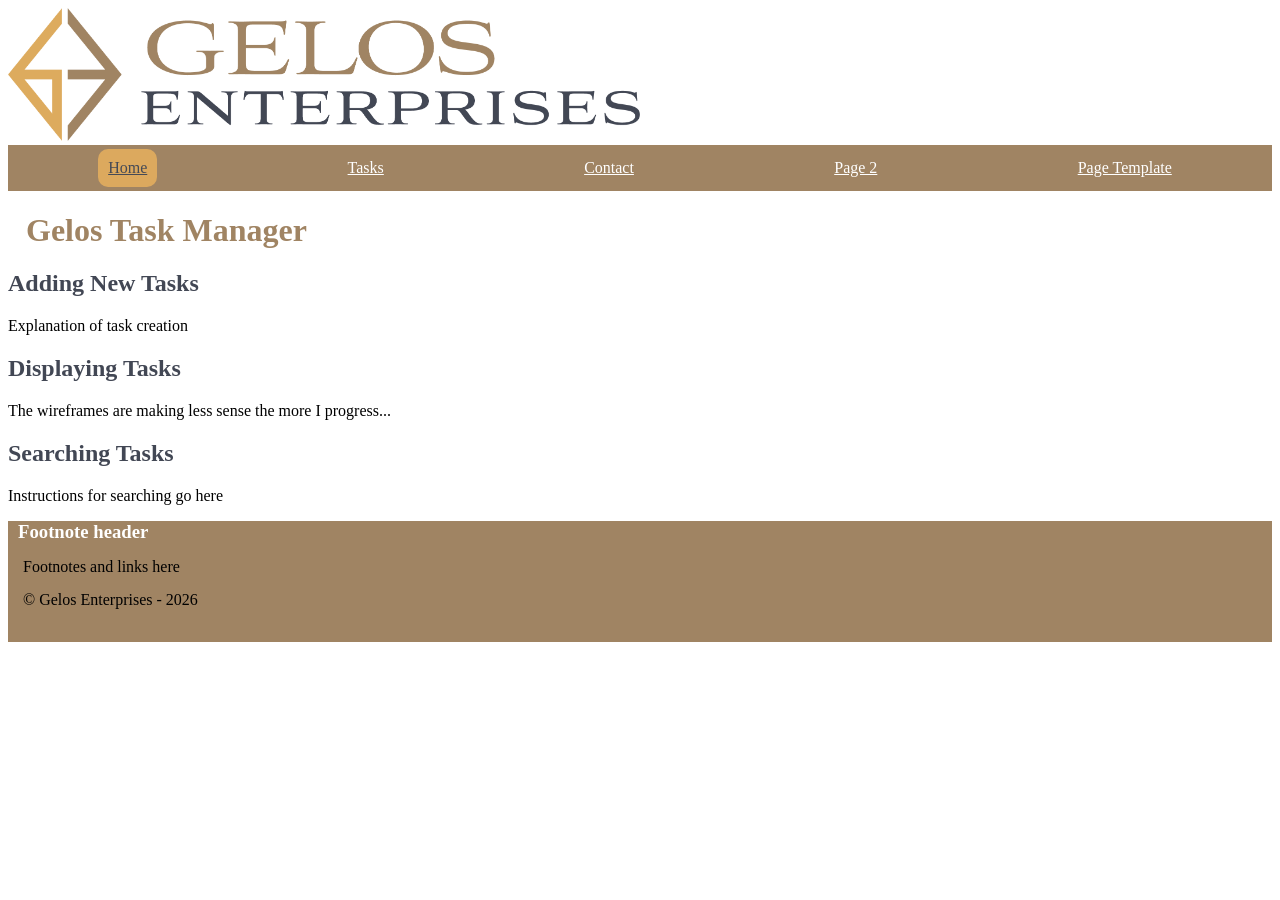
==== index.html @ af8a2979 "First commit on repo" ====
<!DOCTYPE html>
<html lang="en">
<head>
    <meta charset="UTF-8">
    <meta name="viewport" content="width=device-width, initial-scale=1.0">
    <title>Gelos Task Manager</title>
    <link rel="stylesheet" href="styles.css">
</head>
<header>
    <div class="logo">
        <img src="images/GE_Logo-inline-on-white.png" alt="Gelos Logo" width="50%">
    </div>
    <div class="navbar">
        <nav>
            <a id="current" href="index.html">Home</a>
            <a href="tasks.html">Tasks</a>
            <a href="contact.html">Contact</a>
            <a href="">Page 2</a>
            <a href="template.html">Page Template</a>
        </nav>
    </div>
    </div>
</header>
<body>
    <div class="content">
        <h1>Gelos Task Manager</h1>
        <h2>Adding New Tasks</h2>
        <p>Explanation of task creation</p>
        <h2>Displaying Tasks</h2>
        <p>The wireframes are making less sense the more I progress...</p>
        <h2>Searching Tasks</h2>
        <p>Instructions for searching go here</p>
    </div>
</body>
<footer>
    <div class="footnote">
        <h3>Footnote header</h3>
        <p>Footnotes and links here</p>
        <p>&copy; Gelos Enterprises - 2026</p>
        <br>
    </div>
</footer>
</html>
---- styles.css ----
h1 {
    font-family: Georgia;
    color: #a08463;
    text-align: left;
    size: 100%;
    margin-inline-start: 18px;
    margin-inline-end: 12px;
}

h2 {
    font-family: Georgia;
    color: #424754;
    size: 22px;
}

h3 {
    font-family: Georgia;
    size: 18px;
    color: #077A99;
    text-align: left;
}

h4 {
    font-family: Calibri;
    size: 14px;
    font-weight: bold;
}

h5 {
    font-family: Calibri;
    font-weight: bold;
}

p {
    font-family: Calibri;
    size: 12px;
    color: black;
}

hr {
    border-color: #a08463;
}

.navbar nav {
    display: flex;
    list-style-type: none;
    justify-content: space-around;
    background-color: #a08463;
}

.navbar nav a {
    margin: 4px;
    padding: 10px;
    color: white;
    border-radius: 10px;
}



.navbar nav a:hover {
    background-color: black;
}

header {
    position: sticky;
    top: 0;
    overflow: hidden;
    background-color: white;
}

#current {
    background-color: #dca95e;
    color: #454a56;
}

@media screen and (max-width: 500px) {
    .navbar nav {
        flex-direction: column;
        align-items: center;

    }

}


.footnote {
    background-color: #a08463;

}

.footnote h3 {
    margin: 10px;
    color: white;
}

.footnote p {
    margin: 15px;
}


/* Old task display */
#taskView table {
    border-style:double;
    border-color:#077A99;
}

#taskView table tr:hover {
    background-color: aqua;
}


#taskView td:hover {
    background-color: green;
}

#newTask table {
    border-style:groove;
}

#newTask table tr th {
    display: flex;
}


/* Task View display */


/* New Task display */
#newTaskForm {
    border-style: double;
    border-radius: 10px;
    border-width: 2px;
    padding: 10px;
    display: grid;
    grid-template-columns: repeat(6, 1fr);
    grid-template-rows: repeat(8, 1fr);
}

#newTaskForm label {
    margin: 5px;
}

#newTaskForm input, select, textarea {
    margin: 5px;
}

#newTaskLabName {
    grid-area: 1 / 1 / 1 / 1;
}

#newTaskLabDueDate {
    grid-area: 2 / 1 / 2 / 1;
}

#newTaskLabPriority {
    grid-area: 3 / 1 / 3 / 1;
}

#newTaskLabConsultant {
    grid-area: 4 / 1 / 4 / 1;
}

#newTaskLabNotes {
    grid-area: 5 / 1 / 5 / 1;
}

#newTaskLabDone {
    grid-area: 5 / 5 / 5 / 5;
    text-align: right;
}

#newTaskInDone {
    grid-area: 5 / 6 / 5 / 6;
}

#newTaskInName {
    grid-area: 1 / 2 / 1 / 7;
}

#newTaskInDueDate {
    grid-area: 2 / 2 / 2 / 7;
}

#newTaskInPriority {
    grid-area: 3 / 2 / 3 / 7;
}

#newTaskInConsultant {
    grid-area: 4  / 2 / 4 / 7;
}

#newTaskInNotes {
    grid-area: 6 / 1 / 9 / 7;
}

#newTaskSubmit {
    grid-area:  9 / 6 / 9 / 7;
    color: #FF0000;
}

/* Contact form display */
#contactForm {
    border-style: solid;
    border-radius: 10px;
    border-width: 2px;
    padding: 10px;
    display:grid;
    grid-template-columns: repeat(6, 1fr);
    grid-template-rows: repeat(9, 1fr);
}

#contactForm label {
    margin: 5px;
}

#conLabName {
    grid-row-start: 1;
    grid-row-end: 1;
    grid-column-start: 1;
    grid-column-end: 1;
}

#conInName {
    grid-row-start: 1;
    grid-row-end: 1;
    grid-column-start: 2;
    grid-column-end: 3;
}

#conLabEmail {
    grid-row-start: 1;
    grid-row-end: 1;
    grid-column-start: 3;
    grid-column-end: 3;
}

#conInEmail {
    grid-row-start: 1;
    grid-row-end: 1;
    grid-column-start: 4;
    grid-column-end: 7;
}

#conLabComments {
    grid-row-start: 2;
    grid-row-end: 2;
}

#conInComments {
    grid-row-start: 3;
    grid-row-end: 9;
    grid-column-start: 1;
    grid-column-end: 7;
}

#conInSubmit {
    grid-row-start: 9;
    grid-row-end: 9;
    grid-column-start: 6;
    grid-column-end: 6;
}

.searchResult {
    border-style: groove;
    margin: 5px;
    padding: 5px;
    border-radius: 5px;
}
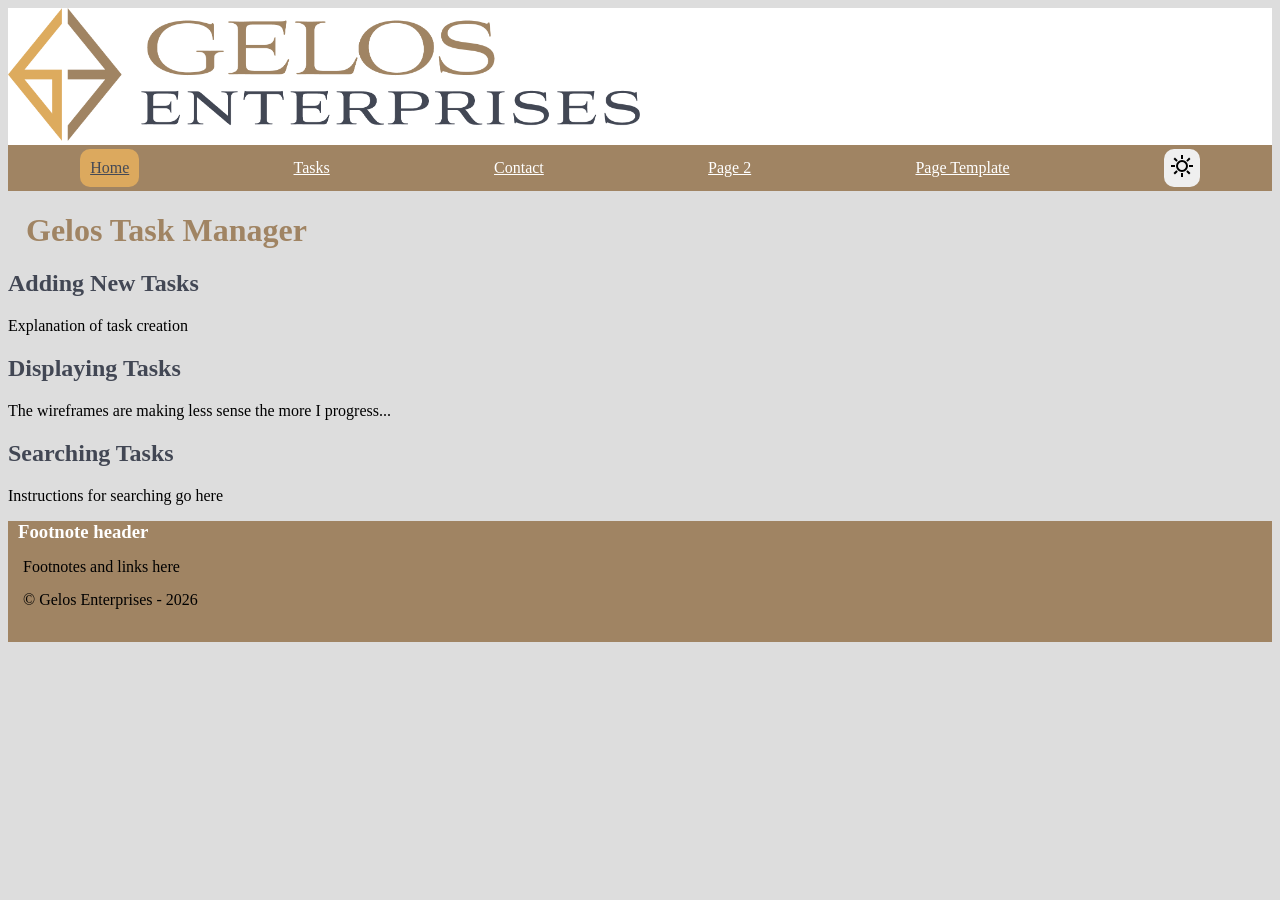
==== commit 09202b51: "Added focus after task loading" ====
--- a/index.html
+++ b/index.html
@@ -17,6 +17,10 @@
             <a href="contact.html">Contact</a>
             <a href="">Page 2</a>
             <a href="template.html">Page Template</a>
+            <button id="theme-toggler" type="button" onclick="DarkTheme()">
+                <img id="sunIcon" src="images/sunny_24dp_000000_FILL0_wght400_GRAD0_opsz24.svg">
+                <img id="moonIcon" src="images/bedtime_24dp_$FFFFFF_FILL0_wght400_GRAD0_opsz24.svg">
+            </button>
         </nav>
     </div>
     </div>
@@ -40,4 +44,5 @@
         <br>
     </div>
 </footer>
+<script src="darkTheme.js"></script>
 </html>
--- a/styles.css
+++ b/styles.css
@@ -82,6 +82,19 @@
 
 }
 
+body {
+    background-color: #DDDDDD;
+}
+
+form {
+    border-style: ridge;
+    border-color: #a08463;
+    border-width: 5px;
+    border-radius: 10px;
+    background-color: #dca95e;
+}
+
+
 
 .footnote {
     background-color: #a08463;
@@ -98,11 +111,7 @@
 }
 
 
-/* Old task display */
-#taskView table {
-    border-style:double;
-    border-color:#077A99;
-}
+
 
 #taskView table tr:hover {
     background-color: aqua;
@@ -113,9 +122,6 @@
     background-color: green;
 }
 
-#newTask table {
-    border-style:groove;
-}
 
 #newTask table tr th {
     display: flex;
@@ -127,9 +133,6 @@
 
 /* New Task display */
 #newTaskForm {
-    border-style: double;
-    border-radius: 10px;
-    border-width: 2px;
     padding: 10px;
     display: grid;
     grid-template-columns: repeat(6, 1fr);
@@ -200,9 +203,6 @@
 
 /* Contact form display */
 #contactForm {
-    border-style: solid;
-    border-radius: 10px;
-    border-width: 2px;
     padding: 10px;
     display:grid;
     grid-template-columns: repeat(6, 1fr);
@@ -265,4 +265,128 @@
     margin: 5px;
     padding: 5px;
     border-radius: 5px;
-}+    background-color: #dca95e;
+}
+
+.dark-theme {
+    background-color: #000;
+}
+
+.dark-theme header {
+    background-color: #000;
+}
+
+.dark-theme p {
+    color: #CCCCCC;
+}
+
+.dark-theme nav {
+    background-color: #222222;
+}
+
+.dark-theme .footnote {
+    background-color: #222222;
+}
+
+.dark-theme h1 {
+    color: #FFFFFF
+}
+
+.dark-theme h2 {
+    color: #EEEEEE;
+}
+
+.dark-theme h3 {
+    color: #DDDDDD;
+}
+
+.dark-theme #current {
+    background-color: #444444;
+    color: #FFF
+}
+
+#theme-toggler {
+    border-radius: 10px;
+    border: none;
+    margin: 4px;
+}
+
+.dark-theme #theme-toggler {
+    background-color: #000000;
+    color: #FFFFFF;
+}
+
+#moonIcon {
+    filter:invert();
+    display: none;
+}
+
+.dark-theme #moonIcon {
+    display: inline;
+}
+
+.dark-theme #sunIcon {
+    display: none;
+}
+
+.dark-theme th {
+    color: #FFFFFF;
+}
+
+.dark-theme tr:hover th {
+    color: #000000;
+}
+
+.dark-theme td {
+    color: #FFFFFF;
+}
+
+.dark-theme tr:hover td{
+    color: #000000;
+}
+
+
+
+
+.dark-theme label {
+    color: #FFFFFF;
+}
+
+.dark-theme input {
+    background-color: #111111;
+    color: #FFFFFF;
+}
+
+.dark-theme select {
+    background-color: #111111;
+    color: #FFFFFF;
+}
+
+.dark-theme textarea {
+    background-color: #111111;
+    color: #FFFFFF;
+}
+
+.dark-theme button {
+    color: #FFFFFF;
+    background-color: #333333;
+}
+
+.dark-theme #newTaskSubmit {
+    color: #FF8888;
+}
+
+.dark-theme .searchResult {
+    background-color: #111111;
+}
+
+.dark-theme .searchResult p{
+    color: #FFFFFF;
+    /*display: none;/* test if this block is activating, it is */
+}
+
+.dark-theme form {
+    border-color: #a08463;
+    background-color: #222222;
+}
+
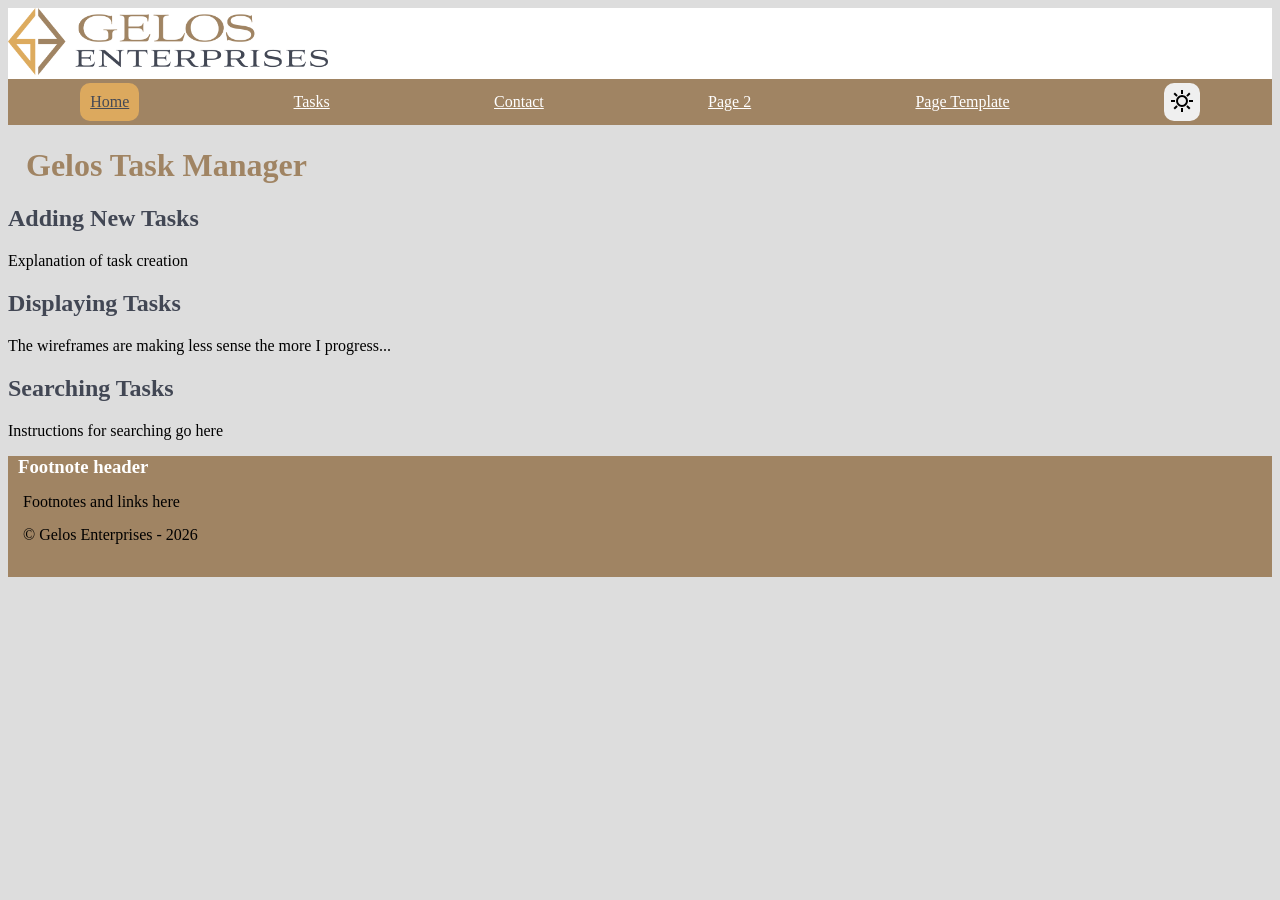
==== commit 3266e8ba: "Attempted to make lighthouse happy" ====
--- a/index.html
+++ b/index.html
@@ -3,6 +3,7 @@
 <head>
     <meta charset="UTF-8">
     <meta name="viewport" content="width=device-width, initial-scale=1.0">
+    <meta name="description" content="Gelos Tasks Home Page">
     <title>Gelos Task Manager</title>
     <link rel="stylesheet" href="styles.css">
 </head>
@@ -18,23 +19,25 @@
             <a href="">Page 2</a>
             <a href="template.html">Page Template</a>
             <button id="theme-toggler" type="button" onclick="DarkTheme()">
-                <img id="sunIcon" src="images/sunny_24dp_000000_FILL0_wght400_GRAD0_opsz24.svg">
-                <img id="moonIcon" src="images/bedtime_24dp_$FFFFFF_FILL0_wght400_GRAD0_opsz24.svg">
+                <img id="sunIcon" src="images/sunny_24dp_000000_FILL0_wght400_GRAD0_opsz24.svg" alt="Light mode icon">
+                <img id="moonIcon" src="images/bedtime_24dp_$FFFFFF_FILL0_wght400_GRAD0_opsz24.svg" alt="dark mode icon">
             </button>
         </nav>
     </div>
     </div>
 </header>
 <body>
-    <div class="content">
-        <h1>Gelos Task Manager</h1>
-        <h2>Adding New Tasks</h2>
-        <p>Explanation of task creation</p>
-        <h2>Displaying Tasks</h2>
-        <p>The wireframes are making less sense the more I progress...</p>
-        <h2>Searching Tasks</h2>
-        <p>Instructions for searching go here</p>
-    </div>
+    <main>
+        <div class="content">
+            <h1>Gelos Task Manager</h1>
+            <h2>Adding New Tasks</h2>
+            <p>Explanation of task creation</p>
+            <h2>Displaying Tasks</h2>
+            <p>The wireframes are making less sense the more I progress...</p>
+            <h2>Searching Tasks</h2>
+            <p>Instructions for searching go here</p>
+        </div>
+    </main>
 </body>
 <footer>
     <div class="footnote">
--- a/styles.css
+++ b/styles.css
@@ -73,10 +73,19 @@
     color: #454a56;
 }
 
+.logo img {
+     width: 320px;
+}
+
 @media screen and (max-width: 500px) {
     .navbar nav {
         flex-direction: column;
         align-items: center;
+
+    }
+
+    .logo img {
+        width: 15rem;
 
     }
 
@@ -122,6 +131,9 @@
     background-color: green;
 }
 
+#taskView th {
+    text-align: left;
+}
 
 #newTask table tr th {
     display: flex;
